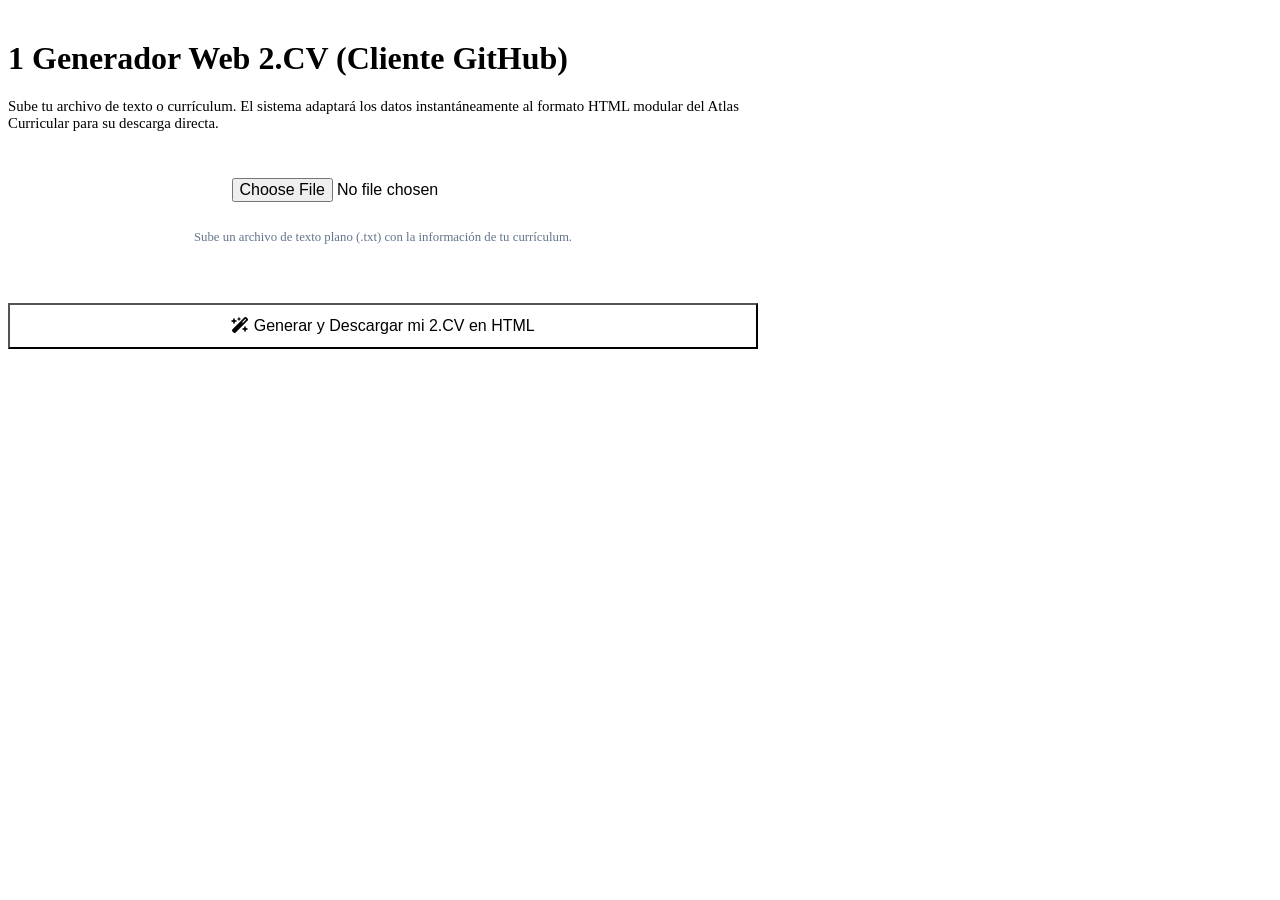
==== index.html @ be7c5bb4 "Create index.html" ====
<!DOCTYPE html>
<html lang="es" dir="ltr">
<head>
  <meta charset="UTF-8">
  <meta name="viewport" content="width=device-width, initial-scale=1.0">
  <title>Generador 2.CV — Versión GitHub Pages</title>
  <link rel="stylesheet" href="assets/style.css">
  <link rel="stylesheet" href="https://cdnjs.cloudflare.com/ajax/libs/font-awesome/6.5.1/css/all.min.css">
</head>
<body>
  <div class="container" style="max-width: 750px; margin-top: 40px;">
    <div class="sec-block">
      <h1 class="sec-title"><span>1</span> Generador Web 2.CV (Cliente GitHub)</h1>
      <p style="margin-bottom: 16px; font-size: 0.93rem;">
        Sube tu archivo de texto o currículum. El sistema adaptará los datos instantáneamente al formato HTML modular del Atlas Curricular para su descarga directa.
      </p>

      <div class="card-box" style="text-align: center; padding: 30px;">
        <input type="file" id="cv-file-input" accept=".txt" style="margin-bottom: 15px; font-size: 1rem;">
        <p style="font-size: 0.8rem; color: #64748b;">Sube un archivo de texto plano (.txt) con la información de tu currículum.</p>
      </div>

      <button id="btn-generar" class="ctrl-btn" style="width: 100%; justify-content: center; padding: 12px; font-size: 1rem; background: var(--brand-primary); margin-top: 15px;">
        <i class="fa-solid fa-wand-magic-sparkles"></i> Generar y Descargar mi 2.CV en HTML
      </button>
    </div>
  </div>

  <script src="assets/script.js"></script>
</body>
</html>
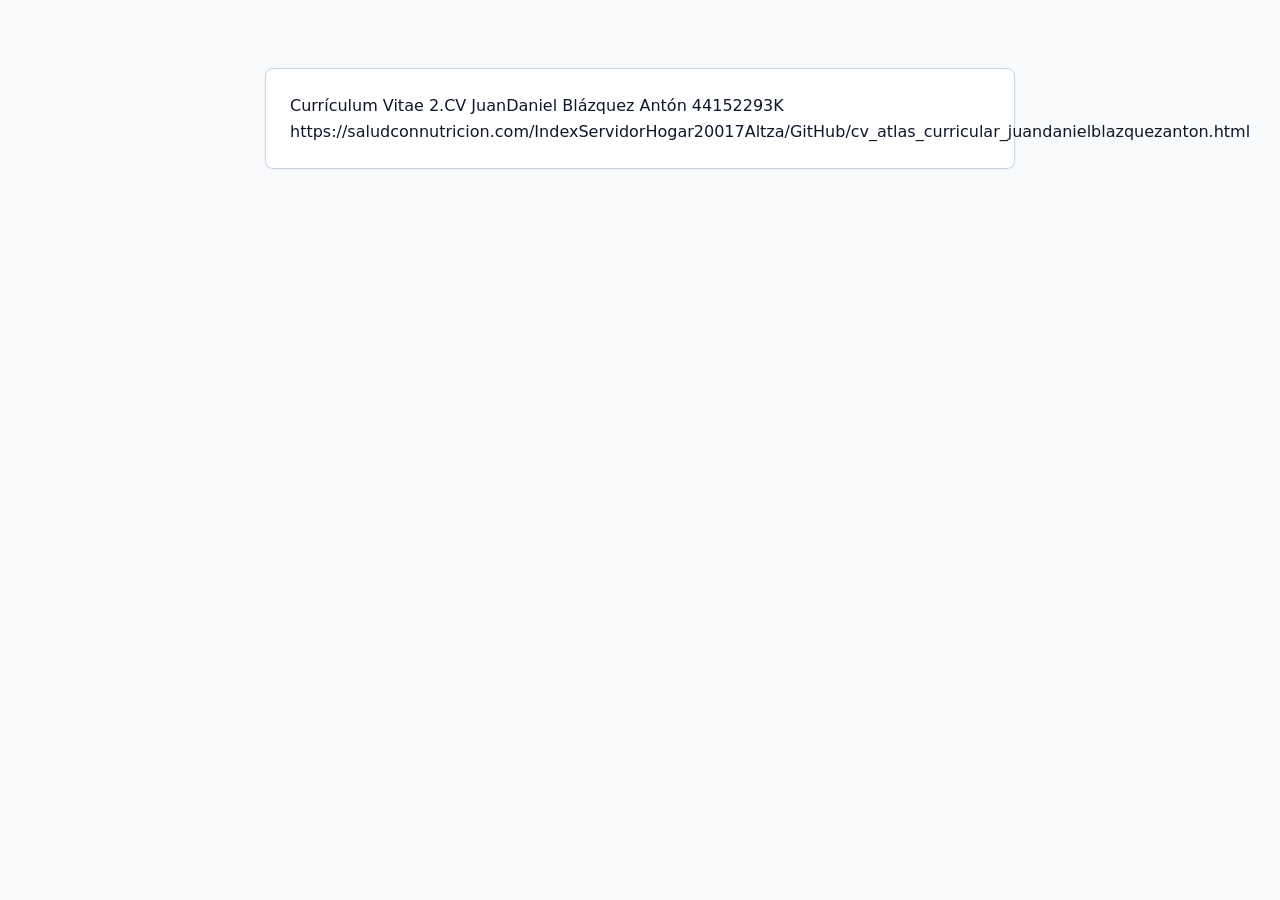
==== commit b2becf03: "Update index.html" ====
--- a/index.html
+++ b/index.html
@@ -10,19 +10,8 @@
 <body>
   <div class="container" style="max-width: 750px; margin-top: 40px;">
     <div class="sec-block">
-      <h1 class="sec-title"><span>1</span> Generador Web 2.CV (Cliente GitHub)</h1>
-      <p style="margin-bottom: 16px; font-size: 0.93rem;">
-        Sube tu archivo de texto o currículum. El sistema adaptará los datos instantáneamente al formato HTML modular del Atlas Curricular para su descarga directa.
-      </p>
-
-      <div class="card-box" style="text-align: center; padding: 30px;">
-        <input type="file" id="cv-file-input" accept=".txt" style="margin-bottom: 15px; font-size: 1rem;">
-        <p style="font-size: 0.8rem; color: #64748b;">Sube un archivo de texto plano (.txt) con la información de tu currículum.</p>
-      </div>
-
-      <button id="btn-generar" class="ctrl-btn" style="width: 100%; justify-content: center; padding: 12px; font-size: 1rem; background: var(--brand-primary); margin-top: 15px;">
-        <i class="fa-solid fa-wand-magic-sparkles"></i> Generar y Descargar mi 2.CV en HTML
-      </button>
+      Currículum Vitae 2.CV JuanDaniel Blázquez Antón 44152293K
+     https://saludconnutricion.com/IndexServidorHogar20017Altza/GitHub/cv_atlas_curricular_juandanielblazquezanton.html
     </div>
   </div>
 
--- a/assets/style.css
+++ b/assets/style.css
@@ -0,0 +1,52 @@
+:root {
+  --bg-primary: #f8fafc;
+  --bg-card: #ffffff;
+  --text-main: #0f172a;
+  --border-color: #cbd5e1;
+  --brand-primary: #0284c7;
+  --brand-dark: #0369a1;
+}
+body {
+  font-family: system-ui, -apple-system, sans-serif;
+  background-color: var(--bg-primary);
+  color: var(--text-main);
+  line-height: 1.6;
+  padding: 20px;
+}
+.container { max-width: 1200px; margin: 0 auto; }
+.sec-block {
+  background: var(--bg-card);
+  border: 1px solid var(--border-color);
+  border-radius: 8px;
+  padding: 24px;
+  margin-bottom: 24px;
+  box-shadow: 0 1px 3px rgba(0,0,0,0.05);
+}
+.sec-title {
+  font-size: 1.25rem;
+  font-weight: 700;
+  border-bottom: 2px solid var(--brand-primary);
+  padding-bottom: 8px;
+  margin-bottom: 16px;
+}
+.card-box {
+  background: #f1f5f9;
+  border: 1px solid var(--border-color);
+  border-radius: 6px;
+  padding: 16px;
+  margin-bottom: 12px;
+}
+.ctrl-btn {
+  background: var(--brand-dark);
+  color: #fff;
+  border: none;
+  padding: 8px 16px;
+  border-radius: 4px;
+  cursor: pointer;
+  font-weight: 600;
+  display: inline-flex;
+  align-items: center;
+  gap: 6px;
+  text-decoration: none;
+}
+.ctrl-btn:hover { background: var(--brand-primary); }
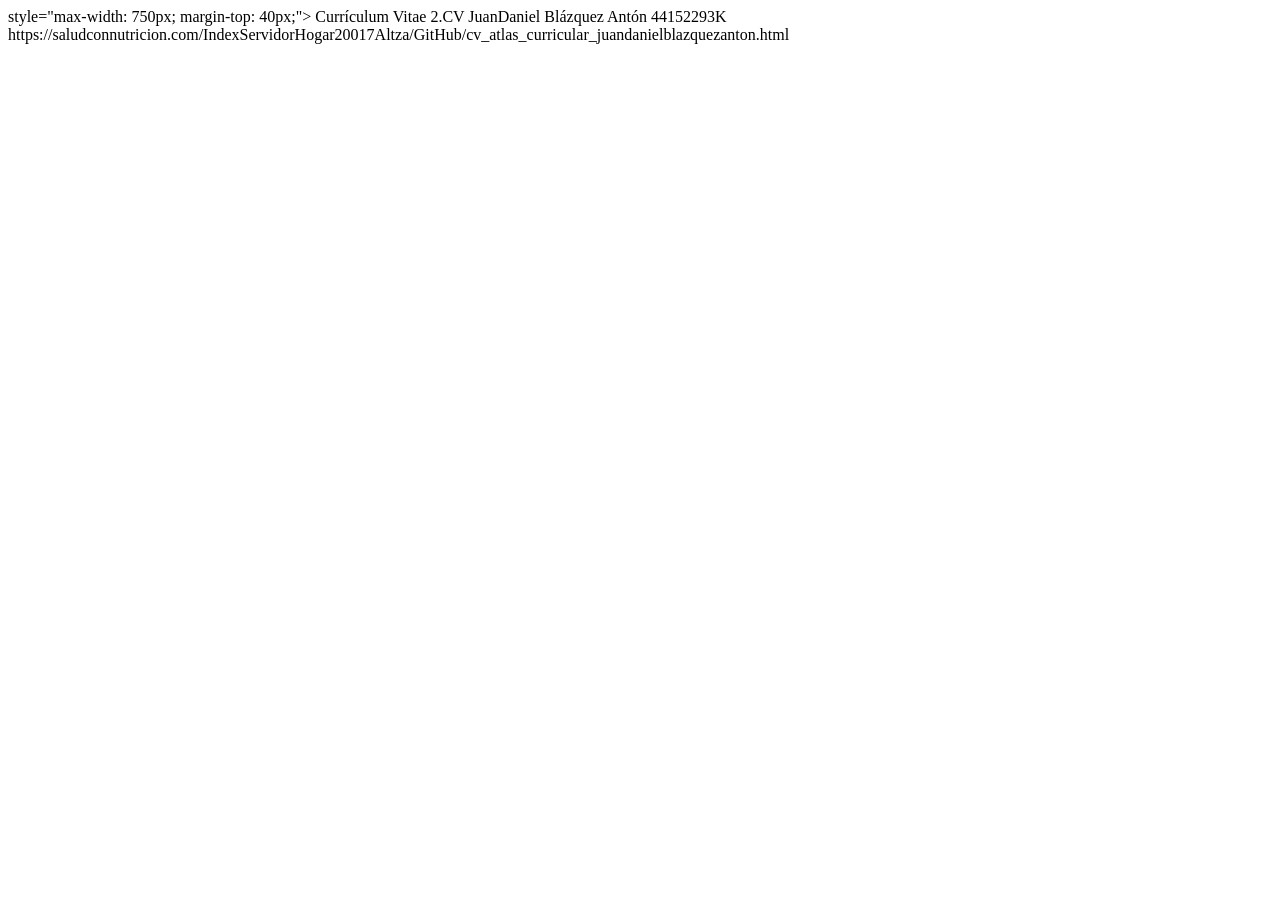
==== commit b547e858: "Update index.html" ====
--- a/index.html
+++ b/index.html
@@ -4,15 +4,14 @@
   <meta charset="UTF-8">
   <meta name="viewport" content="width=device-width, initial-scale=1.0">
   <title>Generador 2.CV — Versión GitHub Pages</title>
-  <link rel="stylesheet" href="assets/style.css">
-  <link rel="stylesheet" href="https://cdnjs.cloudflare.com/ajax/libs/font-awesome/6.5.1/css/all.min.css">
+  
 </head>
 <body>
-  <div class="container" style="max-width: 750px; margin-top: 40px;">
-    <div class="sec-block">
+  <div <h2> style="max-width: 750px; margin-top: 40px;">
+    
       Currículum Vitae 2.CV JuanDaniel Blázquez Antón 44152293K
-     https://saludconnutricion.com/IndexServidorHogar20017Altza/GitHub/cv_atlas_curricular_juandanielblazquezanton.html
-    </div>
+     https://saludconnutricion.com/IndexServidorHogar20017Altza/GitHub/cv_atlas_curricular_juandanielblazquezanton.html </h2>
+    
   </div>
 
   <script src="assets/script.js"></script>
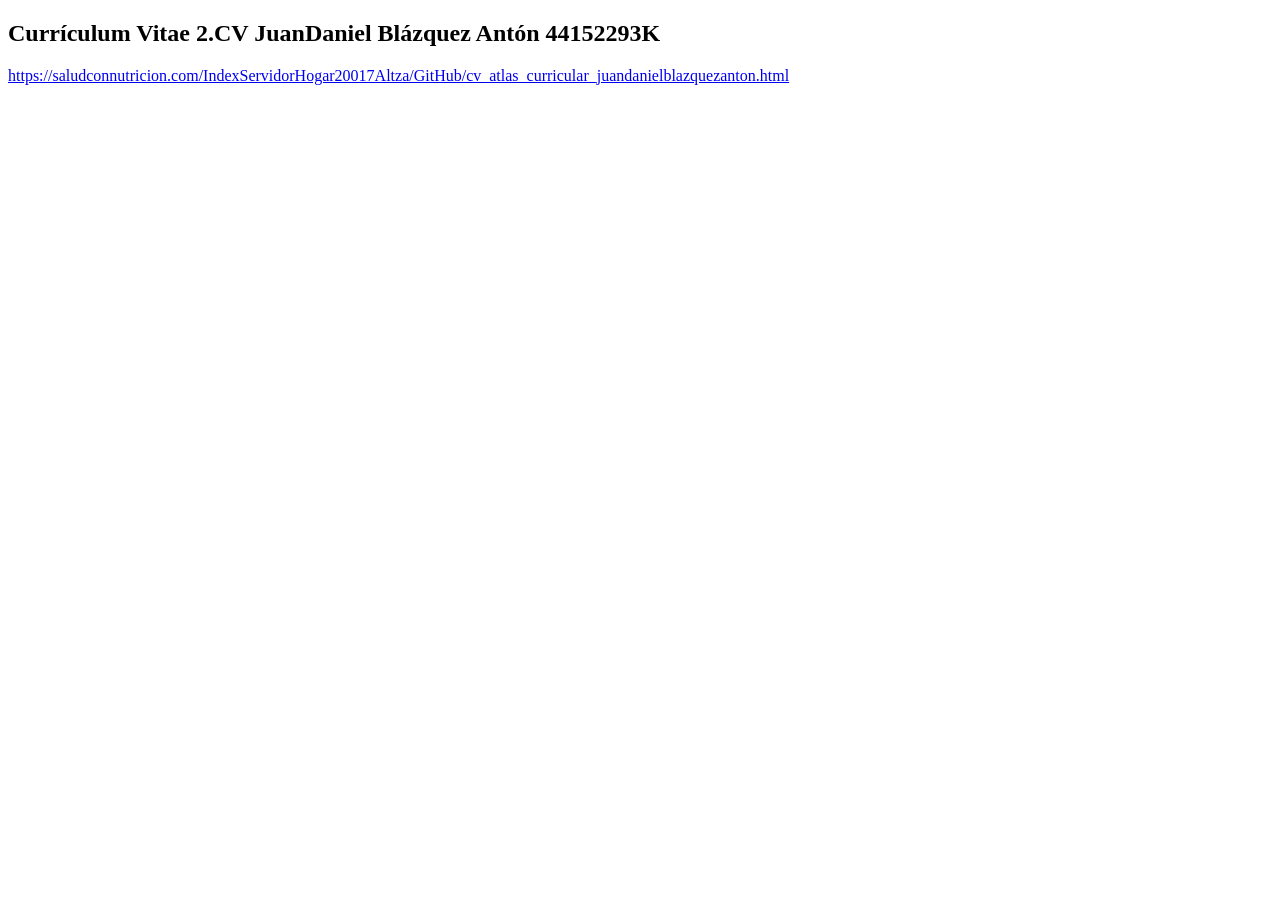
==== commit 84a5196a: "Update index.html" ====
--- a/index.html
+++ b/index.html
@@ -7,13 +7,14 @@
   
 </head>
 <body>
-  <div <h2> style="max-width: 750px; margin-top: 40px;">
+   <h2> 
     
-      Currículum Vitae 2.CV JuanDaniel Blázquez Antón 44152293K
-     https://saludconnutricion.com/IndexServidorHogar20017Altza/GitHub/cv_atlas_curricular_juandanielblazquezanton.html </h2>
+      Currículum Vitae 2.CV JuanDaniel Blázquez Antón 44152293K</h2>
+    <td><a href="https://saludconnutricion.com/IndexServidorHogar20017Altza/GitHub/cv_atlas_curricular_juandanielblazquezanton.html " class="link-ext" target="_blank">https://saludconnutricion.com/IndexServidorHogar20017Altza/GitHub/cv_atlas_curricular_juandanielblazquezanton.html </a></td>
+  
     
-  </div>
+  
 
-  <script src="assets/script.js"></script>
+  
 </body>
 </html>
